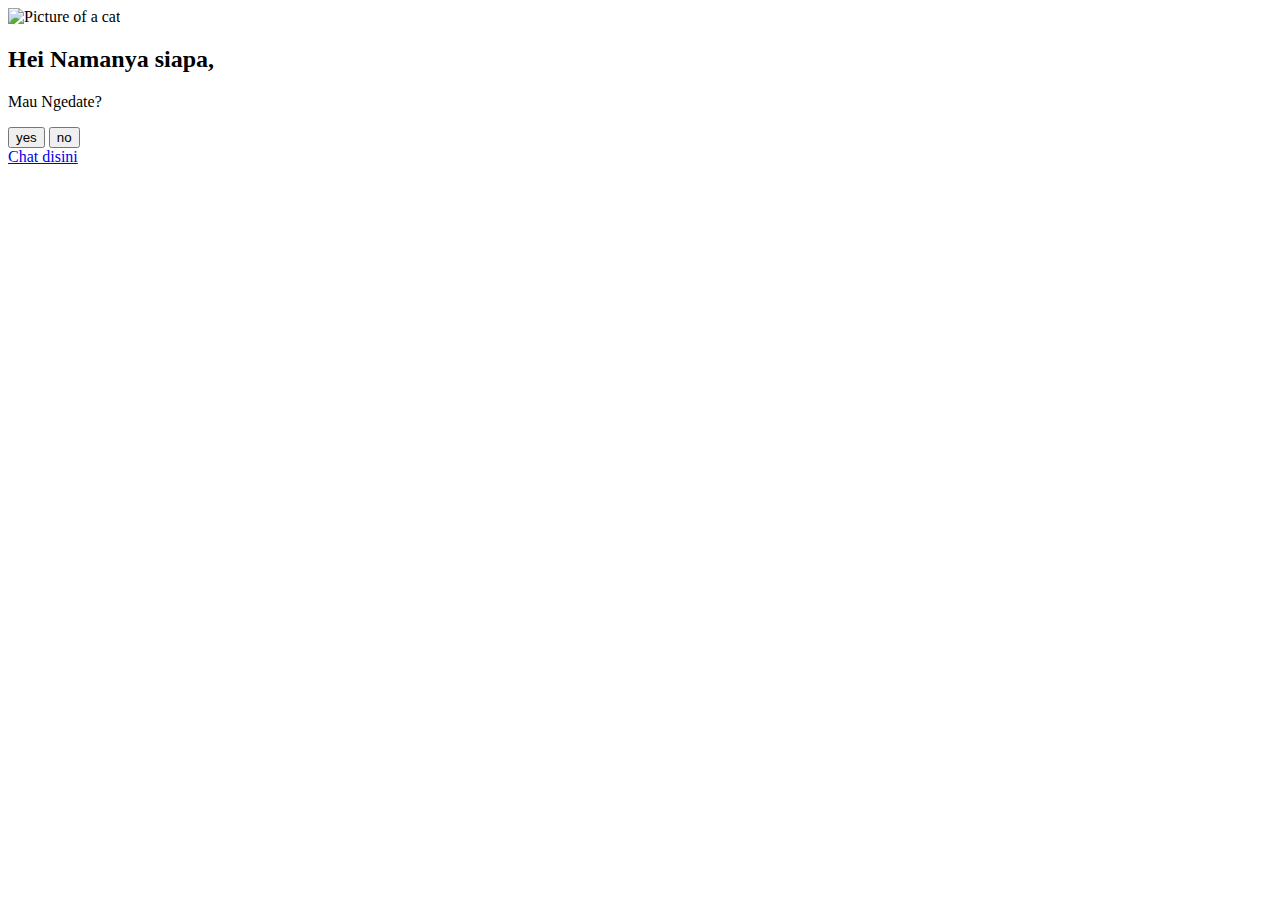
==== index.html @ ca714ceb "Rename auliasayang.html to index.html" ====
<!DOCTYPE html>
<html lang="en">
  <head>
    <meta charset="UTF-8" />
    <meta name="viewport" content="width=device-width, initial-scale=1.0" />
    <script src="https://cdn.tailwindcss.com"></script>
    <!-- ganti nama/judul website -->
    <title>Website Bucin - Micola Arighi</title>
    <style>
      body {
        /* ganti background website */
        background-image: url(https://img.freepik.com/premium-photo/defocused-lights-form-heart-black-background_607094-211.jpg);
      }
    </style>
    <link
      rel="stylesheet"
      href="https://cdnjs.cloudflare.com/ajax/libs/animate.css/4.1.1/animate.min.css"
    />
  </head>

  <body class="justify-center flex">
    <main
      class="bg-white rounded mt-24 p-8 shadow-lg shadow-red-200 animate__animated animate__backInDown"
    >
      <!-- ganti gambar awal -->
      <img
        class="cat-img"
        src="https://media.tenor.com/cofRHcGGOfoAAAAi/shy-cute.gif"
        alt="Picture of a cat"
        width="200"
      />
      <div class="border-b mt-2 border-2"></div>
      <div class="lh-1 text-center mt-4">
        <!-- ganti nama -->
        <h2 class="title text-red-400 text-xl font-semibold">
          Hei Namanya siapa,
        </h2>
        <!-- ganti pertanyaan -->
        <p class="title question fs-1 text-2xl font-bold text-gray-700">Mau Ngedate?</p>
      </div>
      <div class="buttons mt-5 flex justify-around">
        <!-- ganti tulisan tombol -->
        <button
          type="button"
          class="btn-yes bg-green-500 rounded text-white text-3xl px-2 pt-1 pb-2 animate__pulse animate__animated animate__infinite"
        >
          yes
        </button>
        <button
          type="button"
          class="btn-no bg-red-500 rounded text-white text-2xl px-2 pt-1 pb-2"
        >
          no
        </button>
      </div>
      <div class="numbers hidden mt-5 flex justify-center">
        <!-- ganti link -->
        <a
          href="https://wa.me/62812345678910"
          type="button"
          class="bg-green-500 text-white py-1 px-2 rounded btn-yes w-100 text-xl font-bold"
        >
          <!-- ganti tulisan tombol link -->
          Chat disini</a
        >
      </div>
    </main>

    <script>
      const titleElement = document.querySelector(".title");
      const buttonsContainer = document.querySelector(".buttons");
      const numberContainer = document.querySelector(".numbers");
      const yesButton = document.querySelector(".btn-yes");
      const noButton = document.querySelector(".btn-no");
      const catImg = document.querySelector(".cat-img");
      const title = document.querySelector(".title");
      const question = document.querySelector(".question");

      // jumlah gambar
      const MAX_IMAGES = 5;

      let play = true;
      let count = 0;

      // ganti gambar pake link gif yang kalian mau
      let listGambar = [
        "https://media1.tenor.com/m/BbSkyx3DaEgAAAAd/goma-sad.gif",
        "https://media.tenor.com/M9WbqMQ2ISwAAAAi/annoyed.gif",
        "https://i.pinimg.com/originals/96/43/2e/96432e7570c1d014a84085379ba369d7.gif",
        "https://i.pinimg.com/originals/e1/64/7b/e1647b7fd330918520b12076a8a2dfcd.gif",
        "https://media1.tenor.com/m/M_5Qg9ok3HQAAAAC/cat-pout.gif",

        // gambar kalo dijawab ya
        "https://media3.giphy.com/media/v1.Y2lkPTc5MGI3NjExNW9temgzcjlieHJtOXM2YXhoeW94N2k2c3ljcmtpYTZ4NnBicm0ybyZlcD12MV9pbnRlcm5hbF9naWZfYnlfaWQmY3Q9Zw/f9EmXxglhdhAj1bo28/giphy.webp",
      ];

      yesButton.addEventListener("click", handleYesClick);

      noButton.addEventListener("click", function () {
        title.classList.add("hidden");
        question.classList.add("hidden");
        if (play) {
          count++;
          const imageIndex = Math.min(count, MAX_IMAGES);
          changeImage(imageIndex);
          updateNoButtonText();
          if (count === MAX_IMAGES) {
            play = false;
          }
        }
      });

      function handleYesClick() {
        buttonsContainer.classList.add("hidden");
        title.classList.add("hidden");
        question.classList.add("hidden");
        numberContainer.classList.remove("hidden");
        changeImage(6);
      }

      // ganti kata-kata kalo ditolak
      function generateMessage(count) {
        const messages = ["no", "hmm?", "yakin?", "klik yes", "huftt..", "<--"];

        const messageIndex = Math.min(count, messages.length - 1);
        return messages[messageIndex];
      }

      function changeImage(imageIndex) {
        catImg.src = `${listGambar[imageIndex - 1]}`;
      }

      function updateNoButtonText() {
        noButton.innerHTML = generateMessage(count);
      }
    </script>
  </body>
</html>
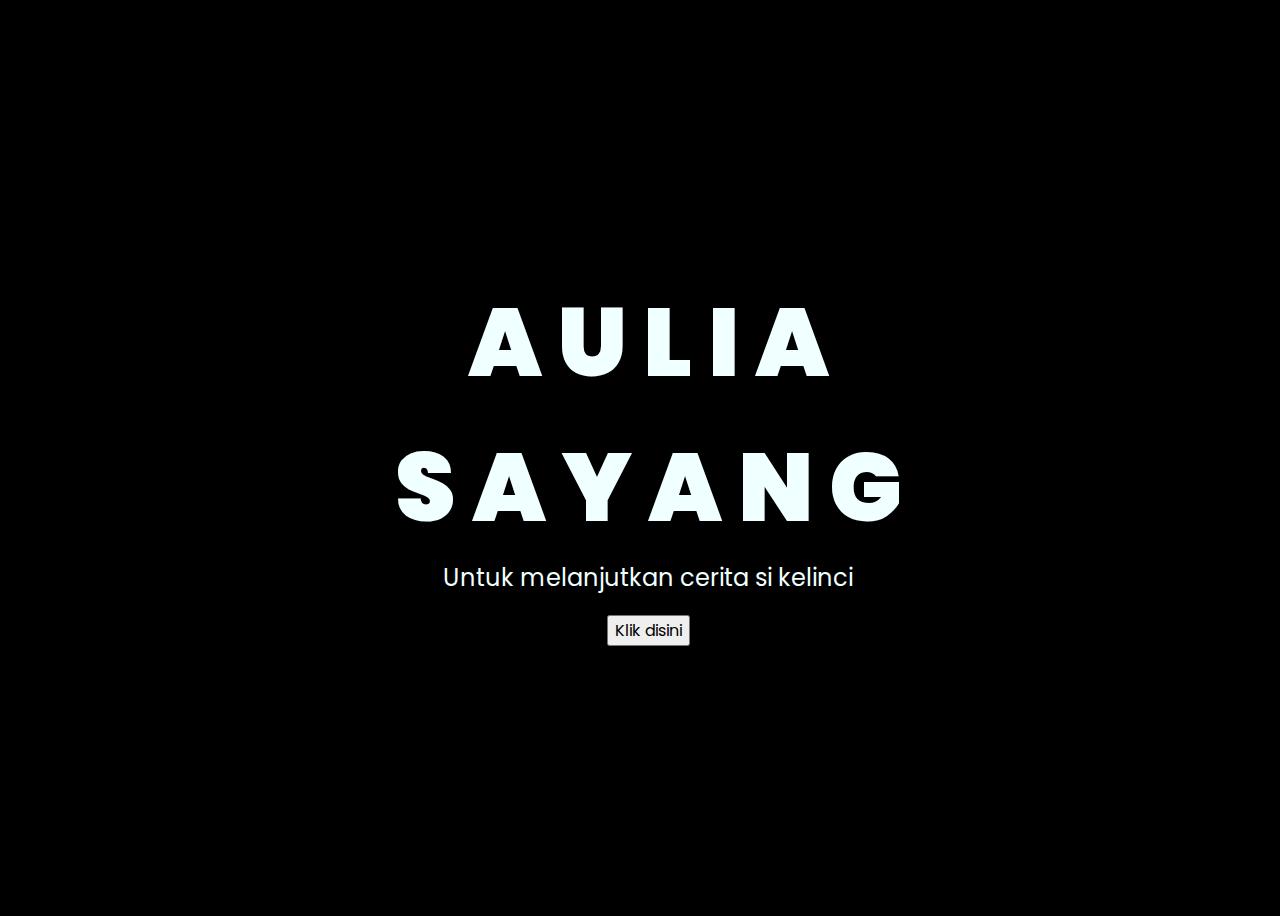
==== commit a8815a27: "Add files via upload" ====
--- a/index.html
+++ b/index.html
@@ -1,138 +1,37 @@
 <!DOCTYPE html>
 <html lang="en">
-  <head>
-    <meta charset="UTF-8" />
-    <meta name="viewport" content="width=device-width, initial-scale=1.0" />
-    <script src="https://cdn.tailwindcss.com"></script>
-    <!-- ganti nama/judul website -->
-    <title>Website Bucin - Micola Arighi</title>
-    <style>
-      body {
-        /* ganti background website */
-        background-image: url(https://img.freepik.com/premium-photo/defocused-lights-form-heart-black-background_607094-211.jpg);
-      }
-    </style>
-    <link
-      rel="stylesheet"
-      href="https://cdnjs.cloudflare.com/ajax/libs/animate.css/4.1.1/animate.min.css"
-    />
-  </head>
-
-  <body class="justify-center flex">
-    <main
-      class="bg-white rounded mt-24 p-8 shadow-lg shadow-red-200 animate__animated animate__backInDown"
-    >
-      <!-- ganti gambar awal -->
-      <img
-        class="cat-img"
-        src="https://media.tenor.com/cofRHcGGOfoAAAAi/shy-cute.gif"
-        alt="Picture of a cat"
-        width="200"
-      />
-      <div class="border-b mt-2 border-2"></div>
-      <div class="lh-1 text-center mt-4">
-        <!-- ganti nama -->
-        <h2 class="title text-red-400 text-xl font-semibold">
-          Hei Namanya siapa,
-        </h2>
-        <!-- ganti pertanyaan -->
-        <p class="title question fs-1 text-2xl font-bold text-gray-700">Mau Ngedate?</p>
-      </div>
-      <div class="buttons mt-5 flex justify-around">
-        <!-- ganti tulisan tombol -->
-        <button
-          type="button"
-          class="btn-yes bg-green-500 rounded text-white text-3xl px-2 pt-1 pb-2 animate__pulse animate__animated animate__infinite"
-        >
-          yes
+<head>
+    <meta charset="UTF-8">
+    <meta http-equiv="X-UA-Compatible" content="IE=edge">
+    <meta name="viewport" content="width=device-width, initial-scale=1.0">
+    <link rel="stylesheet" href="css/style.css">
+    <link rel="icon" href="img/flowers.png" type="image/x-icon">
+    <title>Untuk Kesayangan Jova</title>
+</head>
+<body>
+    <div class="greetings">
+        <span>A</span>
+        <span>U</span>
+        <span>L</span>
+        <span>I</span>
+        <span>A</span>
+    </div>
+    <div class="greetings">
+        <span>S</span>
+        <span>A</span>
+        <span>Y</span>
+        <span>A</span>
+        <span>N</span>
+        <span>G</span>
+    </div>
+    <div class="description">
+        <span>Untuk melanjutkan cerita si kelinci</span>
+    </div>
+    <div class="button">
+        <button>
+            <a href="flower.html">Klik disini</a>
         </button>
-        <button
-          type="button"
-          class="btn-no bg-red-500 rounded text-white text-2xl px-2 pt-1 pb-2"
-        >
-          no
-        </button>
-      </div>
-      <div class="numbers hidden mt-5 flex justify-center">
-        <!-- ganti link -->
-        <a
-          href="https://wa.me/62812345678910"
-          type="button"
-          class="bg-green-500 text-white py-1 px-2 rounded btn-yes w-100 text-xl font-bold"
-        >
-          <!-- ganti tulisan tombol link -->
-          Chat disini</a
-        >
-      </div>
-    </main>
-
-    <script>
-      const titleElement = document.querySelector(".title");
-      const buttonsContainer = document.querySelector(".buttons");
-      const numberContainer = document.querySelector(".numbers");
-      const yesButton = document.querySelector(".btn-yes");
-      const noButton = document.querySelector(".btn-no");
-      const catImg = document.querySelector(".cat-img");
-      const title = document.querySelector(".title");
-      const question = document.querySelector(".question");
-
-      // jumlah gambar
-      const MAX_IMAGES = 5;
-
-      let play = true;
-      let count = 0;
-
-      // ganti gambar pake link gif yang kalian mau
-      let listGambar = [
-        "https://media1.tenor.com/m/BbSkyx3DaEgAAAAd/goma-sad.gif",
-        "https://media.tenor.com/M9WbqMQ2ISwAAAAi/annoyed.gif",
-        "https://i.pinimg.com/originals/96/43/2e/96432e7570c1d014a84085379ba369d7.gif",
-        "https://i.pinimg.com/originals/e1/64/7b/e1647b7fd330918520b12076a8a2dfcd.gif",
-        "https://media1.tenor.com/m/M_5Qg9ok3HQAAAAC/cat-pout.gif",
-
-        // gambar kalo dijawab ya
-        "https://media3.giphy.com/media/v1.Y2lkPTc5MGI3NjExNW9temgzcjlieHJtOXM2YXhoeW94N2k2c3ljcmtpYTZ4NnBicm0ybyZlcD12MV9pbnRlcm5hbF9naWZfYnlfaWQmY3Q9Zw/f9EmXxglhdhAj1bo28/giphy.webp",
-      ];
-
-      yesButton.addEventListener("click", handleYesClick);
-
-      noButton.addEventListener("click", function () {
-        title.classList.add("hidden");
-        question.classList.add("hidden");
-        if (play) {
-          count++;
-          const imageIndex = Math.min(count, MAX_IMAGES);
-          changeImage(imageIndex);
-          updateNoButtonText();
-          if (count === MAX_IMAGES) {
-            play = false;
-          }
-        }
-      });
-
-      function handleYesClick() {
-        buttonsContainer.classList.add("hidden");
-        title.classList.add("hidden");
-        question.classList.add("hidden");
-        numberContainer.classList.remove("hidden");
-        changeImage(6);
-      }
-
-      // ganti kata-kata kalo ditolak
-      function generateMessage(count) {
-        const messages = ["no", "hmm?", "yakin?", "klik yes", "huftt..", "<--"];
-
-        const messageIndex = Math.min(count, messages.length - 1);
-        return messages[messageIndex];
-      }
-
-      function changeImage(imageIndex) {
-        catImg.src = `${listGambar[imageIndex - 1]}`;
-      }
-
-      function updateNoButtonText() {
-        noButton.innerHTML = generateMessage(count);
-      }
-    </script>
-  </body>
-</html>
+        
+    </div>
+</body>
+</html>--- a/css/style.css
+++ b/css/style.css
@@ -0,0 +1,70 @@
+@import url('https://fonts.googleapis.com/css2?family=Poppins:ital,wght@0,500;1,900&display=swap');
+*{
+    font-family: 'Poppins',cursive;
+}
+body{
+    color: azure;
+    width: 100%;
+    height: 100vh;
+    display: flex;
+    flex-direction: column;
+    align-items: center;
+    justify-content: center;
+    background-color: black;
+}
+.greetings{
+    font-size: 6rem;
+    font-weight: 900;
+}
+.greetings > span{
+    animation: glow 2.5s ease-in-out infinite;
+}
+@keyframes glow{
+    0%, 100%{
+        color: #fff;
+        text-shadow: 0 0 12px #F669C2, 0 0 50px #F669C2, 0 0 100px #F669C2;
+    }
+    10%, 90%{
+        color: #111;
+        text-shadow: none;
+    }
+}
+.greetings > span:nth-child(2){
+    animation-delay: .2s ;
+}
+.greetings > span:nth-child(3){
+    animation-delay: .4s ;
+}
+.greetings > span:nth-child(4){
+    animation-delay: .6s;
+}
+.greetings > span:nth-child(5){
+    animation-delay: .8s;
+}
+
+.description{
+    font-size: 1.5rem;
+    margin-bottom: 20px;
+}
+
+.button a{
+    text-decoration: none;
+    font-size: 1rem;
+    color: #000000;
+}
+
+@media screen and (max-width:574px){
+    .greetings{
+        display: block;
+        font-size: 3rem;
+        font-weight: 500;
+        text-align: center;
+    }
+    .description{
+        font-size: 1rem;
+    }
+    
+    .button a{
+        font-size: .5rem;
+    }
+}
